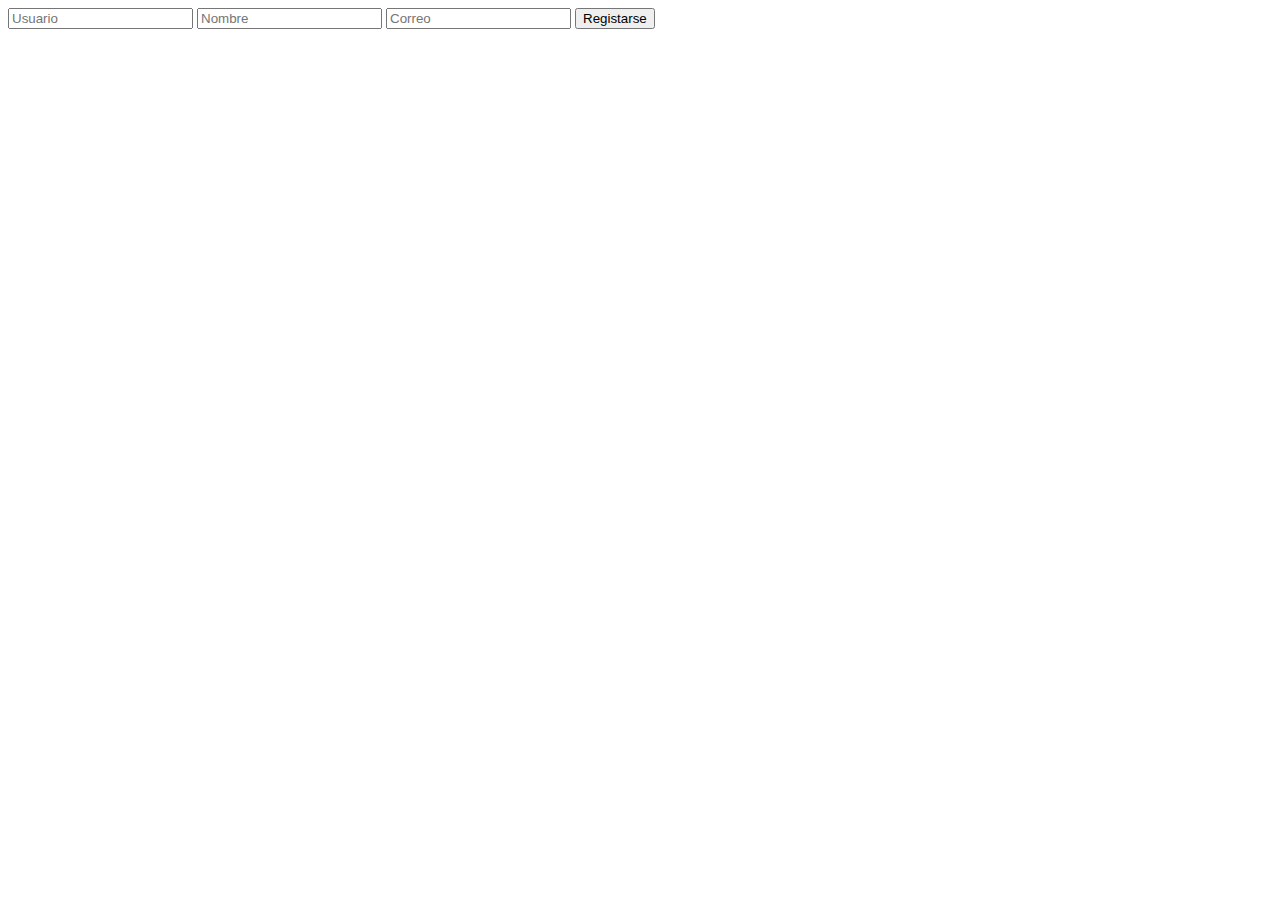
==== Registar.html @ 1c72f3d8 "first commit" ====
<!DOCTYPE html>
<html lang="en">
<head>
    <meta charset="UTF-8">
    <meta http-equiv="X-UA-Compatible" content="IE=edge">
    <meta name="viewport" content="width=device-width, initial-scale=1.0">
    <title>REGISTRO</title>
</head>
<body>

    <div>
          <form id="formularioRegistro">
          
             <input type="text" id="usuarioIn" placeholder="Usuario">
             <input type="text" id="nombreIn" placeholder="Nombre">
             <input type="text" id="correoIn"placeholder="Correo">

             <input type="submit" id="btnRegistro" value="Registarse">


          </form>

    </div>
    
    <script src="./assets/js/RegistrarUsuario.js"></script>
</body>
</html>
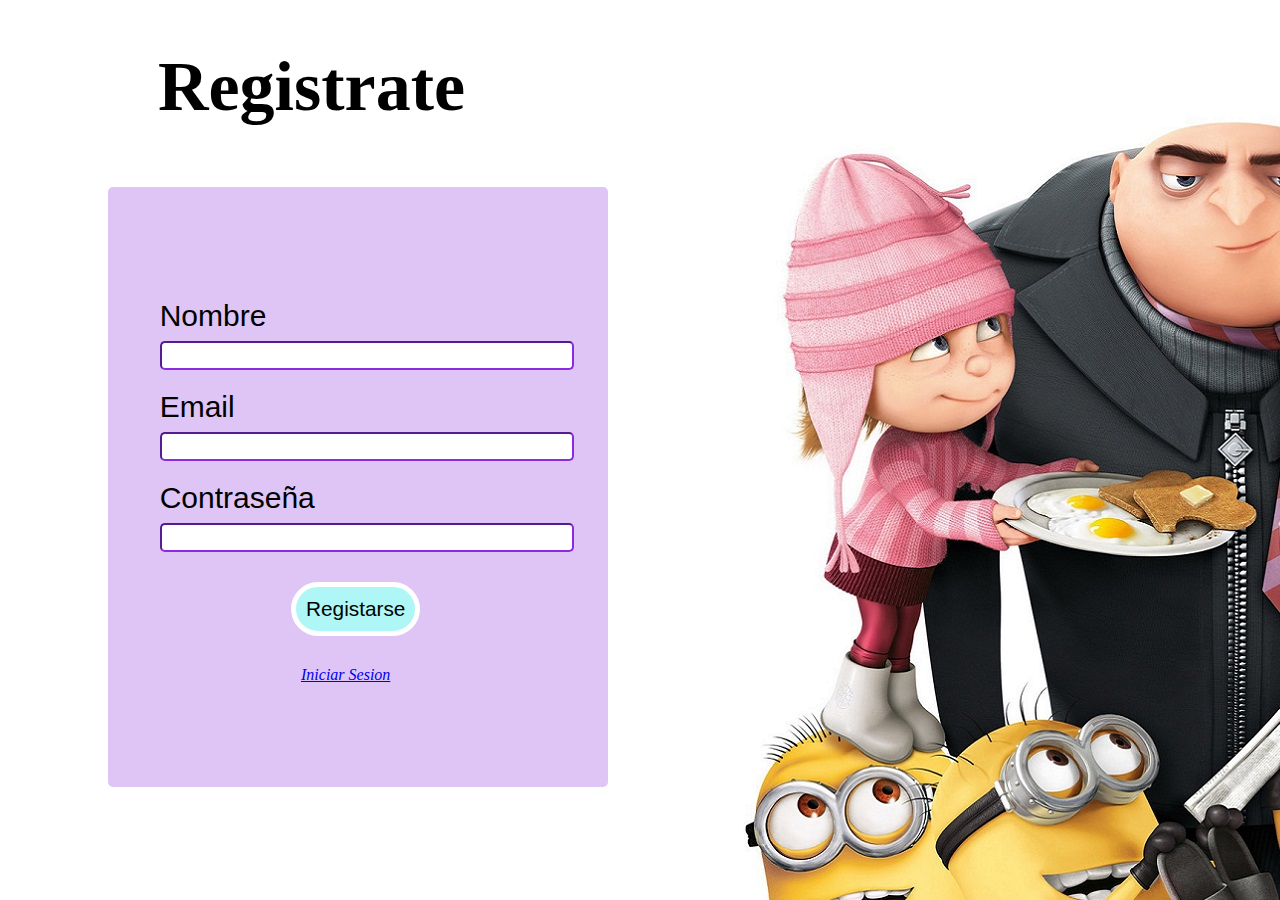
==== commit 1e992b3f: "Final 1.0" ====
--- a/Registar.html
+++ b/Registar.html
@@ -1,27 +1,50 @@
 <!DOCTYPE html>
 <html lang="en">
 <head>
+    <link rel="stylesheet" href="./assets/css/style.css">
     <meta charset="UTF-8">
     <meta http-equiv="X-UA-Compatible" content="IE=edge">
     <meta name="viewport" content="width=device-width, initial-scale=1.0">
     <title>REGISTRO</title>
 </head>
-<body>
+<body class="fondo">
+    <div>
+        <h1 class="titulo">Registrate</h1>
+    </div>
+        
+    <div class="contenedor">
+        
 
-    <div>
-          <form id="formularioRegistro">
-          
-             <input type="text" id="usuarioIn" placeholder="Usuario">
-             <input type="text" id="nombreIn" placeholder="Nombre">
-             <input type="text" id="correoIn"placeholder="Correo">
+        <form id="formularioRegistro" class="formulario" >
+            
+            <div class="Datos">
+                <label  class="form-label">Nombre</label><br>
+                <input type="text" class="form-control" id="nombreIn" aria-describedby="emailHelp">
+            </div>
 
-             <input type="submit" id="btnRegistro" value="Registarse">
+            <div class="Datos">
+                <label  class="form-label">Email</label><br>
+                <input type="email" class="form-control" id="correoIn" aria-describedby="emailHelp">
+            </div>
 
+            <div class="Datos">
+                <label  class="form-label">Contraseña</label><br>
+                <input type="password" class="form-control" id="claveIn">
+            </div>
 
-          </form>
+            <div class="boton">
+                <input class="btnRegistrarse" type="submit"   id="btnRegistro" value="Registarse"></input>
+            </div>
+
+            
+            <div class="sesion">
+                <a  class="link" href="./index.html">Iniciar Sesion</a>
+            </div>
+        </form>
 
     </div>
     
     <script src="./assets/js/RegistrarUsuario.js"></script>
+    
 </body>
 </html>--- a/assets/css/style.css
+++ b/assets/css/style.css
@@ -0,0 +1,71 @@
+.fondo{
+ background-image: url(../img/fondo2.0.jpg) ;
+ 
+}
+.contenedor{
+    background-color: rgba(217, 188, 245, 0.87);
+    border-radius:5px; 
+    display: grid;
+    margin: 60px 100px ;
+    
+    width: 500px;
+    height: 600px;
+    justify-content: center;
+    align-items: center;
+ 
+}
+.titulo{
+    
+    font-family: 'Dela Gothic One', cursive;;
+	border: #AEF7F6;
+	font-size: 70px;
+    width: 500px;
+    color: rgb(0, 0, 0);
+    padding-left: 150px; 
+    
+    
+}.Datos{
+    
+    padding: 10px;
+    font-size: 30px;
+    font-family: 'Source Sans Pro', sans-serif;
+    margin-left: 2%;
+}
+
+.formulario{
+    
+    justify-content: center;
+    align-items: center;
+}
+
+.form-control{
+    
+    padding: 5px;
+    width: 400px;
+    border-radius: 5px;
+    border-color: blueviolet;
+}
+
+    
+
+
+.btnRegistrarse{
+    background-color: blueviolet;
+    cursor: pointer;
+	background-color: #AEF7F6;
+	padding: 10px;
+    margin-left: 150px ;
+    margin-top: 20px;
+	border-radius: 50px;
+	border: white 5px solid;
+	font-size: 130%;
+}
+.sesion{
+    margin-top: 30px;
+    
+}
+.link{
+    
+    font-style: italic;
+    margin-left: 160px;
+}
